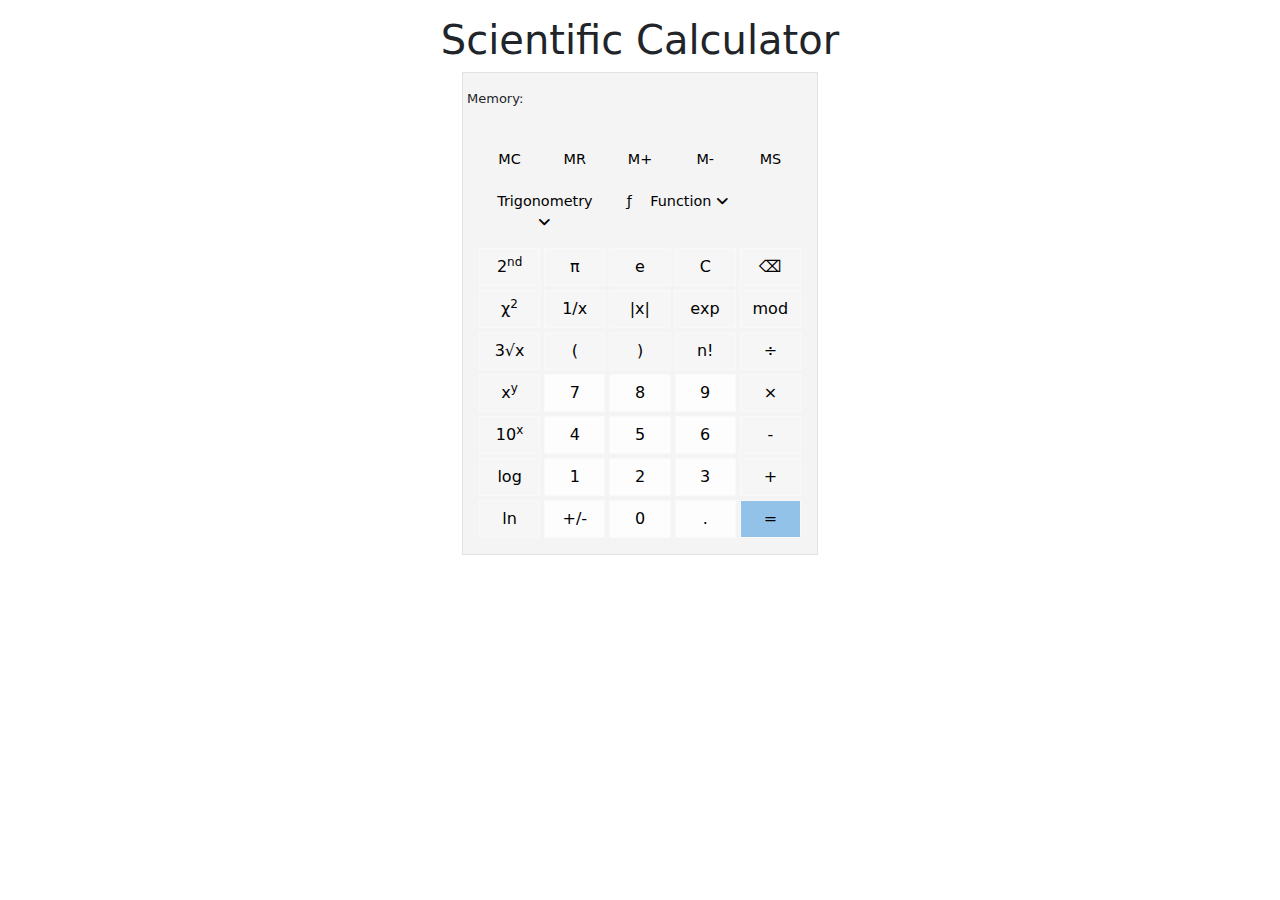
==== index.html @ affd458c "added comments" ====
<!DOCTYPE html>
<html lang="en">
  <head>
    <meta charset="UTF-8" />
    <meta name="viewport" content="width=device-width, initial-scale=1.0" />
    <title>Document</title>
    <link
      href="https://cdn.jsdelivr.net/npm/bootstrap@5.3.3/dist/css/bootstrap.min.css"
      rel="stylesheet"
      integrity="sha384-QWTKZyjpPEjISv5WaRU9OFeRpok6YctnYmDr5pNlyT2bRjXh0JMhjY6hW+ALEwIH"
      crossorigin="anonymous"
    />
    <link
      rel="stylesheet"
      href="https://cdnjs.cloudflare.com/ajax/libs/font-awesome/6.7.2/css/all.min.css"
      integrity="sha512-Evv84Mr4kqVGRNSgIGL/F/aIDqQb7xQ2vcrdIwxfjThSH8CSR7PBEakCr51Ck+w+/U6swU2Im1vVX0SVk9ABhg=="
      crossorigin="anonymous"
      referrerpolicy="no-referrer"
    />
    <link rel="stylesheet" href="style.css" />
  </head>
  <body>
    <div class="container text-center mt-3">
      <h1>Scientific Calculator</h1>
      <div class="row">
        <div class="col-12 offset-lg-4 col-lg-4">
          <div class="card bg-color border rounded-0">
            <div class="card-body">
              <div class="input-group input-group-lg">
                <div id="mem-display" class="row text-start">
                  Memory:<span id="memory"></span>
                </div>
                <input
                  id="calc-display"
                  readonly
                  type="text"
                  class="form-control bg-color rem-rad border-0 text-end"
                  aria-label="Sizing example input"
                  aria-describedby="inputGroup-sizing-lg"
                />
              </div>
              <div class="row mt-2 gx-1">
                <div class="col">
                  <button
                    type="button"
                    class="btn btn-light w-100 out-section accept"
                  >
                    MC
                  </button>
                </div>
                <div class="col">
                  <button
                    type="button"
                    class="btn btn-light w-100 out-section accept"
                  >
                    MR
                  </button>
                </div>
                <div class="col">
                  <button
                    type="button"
                    class="btn btn-light w-100 out-section accept"
                  >
                    M+
                  </button>
                </div>
                <div class="col">
                  <button
                    type="button"
                    class="btn btn-light w-100 out-section accept"
                  >
                    M-
                  </button>
                </div>
                <div class="col">
                  <button
                    type="button"
                    class="btn btn-light w-100 out-section accept"
                  >
                    MS
                  </button>
                </div>
              </div>
              <div class="row mt-2 mb-2 gx-1">
                <div class="col-5">
                  <button
                    type="button"
                    class="btn btn-light w-100 rounded-0 out-section"
                  >
                    Trigonometry <i class="fa-solid fa-angle-down rotate"></i>
                  </button>
                </div>
                <div class="col-auto">
                  <button
                    type="button"
                    class="btn btn-light w-100 rounded-0 out-section"
                  >
                    ƒ &nbsp; &nbsp;Function
                    <i class="fa-solid fa-angle-down rotate"></i>
                  </button>
                </div>
              </div>
              <div class="row gx-1">
                <div class="col">
                  <button type="button" class="btn btn-light w-100 outer-btn">
                    2<sup>nd</sup>
                  </button>
                </div>
                <div class="col">
                  <button type="button" class="btn btn-light w-100 outer-btn">
                    π
                  </button>
                </div>
                <div class="col">
                  <button type="button" class="btn btn-light w-100 outer-btn">
                    e
                  </button>
                </div>
                <div class="col">
                  <button
                    type="button"
                    class="btn btn-light w-100 outer-btn accept"
                  >
                    C
                  </button>
                </div>
                <div class="col">
                  <button
                    type="button"
                    class="btn btn-light w-100 outer-btn accept"
                  >
                    ⌫
                  </button>
                </div>
              </div>
              <div class="row mt-1 gx-1">
                <div class="col">
                  <button
                    type="button"
                    class="btn btn-light w-100 outer-btn accept"
                  >
                    χ<sup>2</sup>
                  </button>
                </div>
                <div class="col">
                  <button
                    type="button"
                    class="btn btn-light w-100 outer-btn accept"
                  >
                    1/x
                  </button>
                </div>
                <div class="col">
                  <button type="button" class="btn btn-light w-100 outer-btn">
                    |x|
                  </button>
                </div>
                <div class="col">
                  <button type="button" class="btn btn-light w-100 outer-btn">
                    exp
                  </button>
                </div>
                <div class="col">
                  <button
                    type="button"
                    class="btn btn-light w-100 outer-btn accept"
                  >
                    mod
                  </button>
                </div>
              </div>
              <div class="row mt-1 gx-1">
                <div class="col">
                  <button type="button" class="btn btn-light w-100 outer-btn">
                    3√x
                  </button>
                </div>
                <div class="col">
                  <button
                    type="button"
                    class="btn btn-light w-100 outer-btn accept"
                  >
                    (
                  </button>
                </div>
                <div class="col">
                  <button
                    type="button"
                    class="btn btn-light w-100 outer-btn accept"
                  >
                    )
                  </button>
                </div>
                <div class="col">
                  <button type="button" class="btn btn-light w-100 outer-btn">
                    n!
                  </button>
                </div>
                <div class="col">
                  <button
                    type="button"
                    class="btn btn-light w-100 outer-btn accept"
                  >
                    ÷
                  </button>
                </div>
              </div>
              <div class="row mt-1 gx-1">
                <div class="col">
                  <button type="button" class="btn btn-light w-100 outer-btn">
                    x<sup>y</sup>
                  </button>
                </div>
                <div class="col">
                  <button
                    type="button"
                    class="btn btn-light w-100 inner-btn accept"
                  >
                    7
                  </button>
                </div>
                <div class="col">
                  <button
                    type="button"
                    class="btn btn-light w-100 inner-btn accept"
                  >
                    8
                  </button>
                </div>
                <div class="col">
                  <button
                    type="button"
                    class="btn btn-light w-100 inner-btn accept"
                  >
                    9
                  </button>
                </div>
                <div class="col">
                  <button
                    type="button"
                    class="btn btn-light w-100 outer-btn accept"
                  >
                    ×
                  </button>
                </div>
              </div>
              <div class="row mt-1 gx-1">
                <div class="col">
                  <button type="button" class="btn btn-light w-100 outer-btn">
                    10<sup>x</sup>
                  </button>
                </div>
                <div class="col">
                  <button
                    type="button"
                    class="btn btn-light w-100 inner-btn accept"
                  >
                    4
                  </button>
                </div>
                <div class="col">
                  <button
                    type="button"
                    class="btn btn-light w-100 inner-btn accept"
                  >
                    5
                  </button>
                </div>
                <div class="col">
                  <button
                    type="button"
                    class="btn btn-light w-100 inner-btn accept"
                  >
                    6
                  </button>
                </div>
                <div class="col">
                  <button
                    type="button"
                    class="btn btn-light w-100 outer-btn accept"
                  >
                    -
                  </button>
                </div>
              </div>
              <div class="row mt-1 gx-1">
                <div class="col">
                  <button type="button" class="btn btn-light w-100 outer-btn">
                    log
                  </button>
                </div>
                <div class="col">
                  <button
                    type="button"
                    class="btn btn-light w-100 inner-btn accept"
                  >
                    1
                  </button>
                </div>
                <div class="col">
                  <button
                    type="button"
                    class="btn btn-light w-100 inner-btn accept"
                  >
                    2
                  </button>
                </div>
                <div class="col">
                  <button
                    type="button"
                    class="btn btn-light w-100 inner-btn accept"
                  >
                    3
                  </button>
                </div>
                <div class="col">
                  <button
                    type="button"
                    class="btn btn-light w-100 outer-btn accept"
                  >
                    +
                  </button>
                </div>
              </div>
              <div class="row mt-1 gx-1">
                <div class="col">
                  <button type="button" class="btn btn-light w-100 outer-btn">
                    ln
                  </button>
                </div>
                <div class="col">
                  <button type="button" class="btn btn-light w-100 inner-btn">
                    +/-
                  </button>
                </div>
                <div class="col">
                  <button
                    type="button"
                    class="btn btn-light w-100 inner-btn accept"
                  >
                    0
                  </button>
                </div>
                <div class="col">
                  <button
                    type="button"
                    class="btn btn-light w-100 inner-btn accept"
                  >
                    .
                  </button>
                </div>
                <div class="col">
                  <button
                    type="button"
                    id="eql-btn"
                    class="btn btn-light w-100 outer-btn accept"
                  >
                    =
                  </button>
                </div>
              </div>
            </div>
          </div>
        </div>
      </div>
    </div>
    <script
      src="https://cdn.jsdelivr.net/npm/bootstrap@5.3.3/dist/js/bootstrap.bundle.min.js"
      integrity="sha384-YvpcrYf0tY3lHB60NNkmXc5s9fDVZLESaAA55NDzOxhy9GkcIdslK1eN7N6jIeHz"
      crossorigin="anonymous"
    ></script>
    <script src="script.js"></script>
  </body>
</html>
---- style.css ----
.bg-color {
    background-color: #F5F4F4;
}


#calc-display {
    border-radius:0%;
    outline: none;
}

#mem-display{
    font-weight: 300;
    font-size: small;
}

.out-section {
    background-color: #F5F4F4;
    border-radius: 0;
    border: 0;
    font-weight: 300;
    font-size: 0.9rem;
}

.form-control:focus {
    -webkit-box-shadow: none;
    box-shadow: none;
    background-color: #F5F4F4;
  }

.outer-btn {
    background-color: #F6F6F7;
    border-radius:0;
    font-weight: 300;
}

.inner-btn {
    background-color: #FDFDFD;
    border-radius: 0;
    font-weight: 500;
}

#eql-btn {
    background-color: #92C2E8;
}
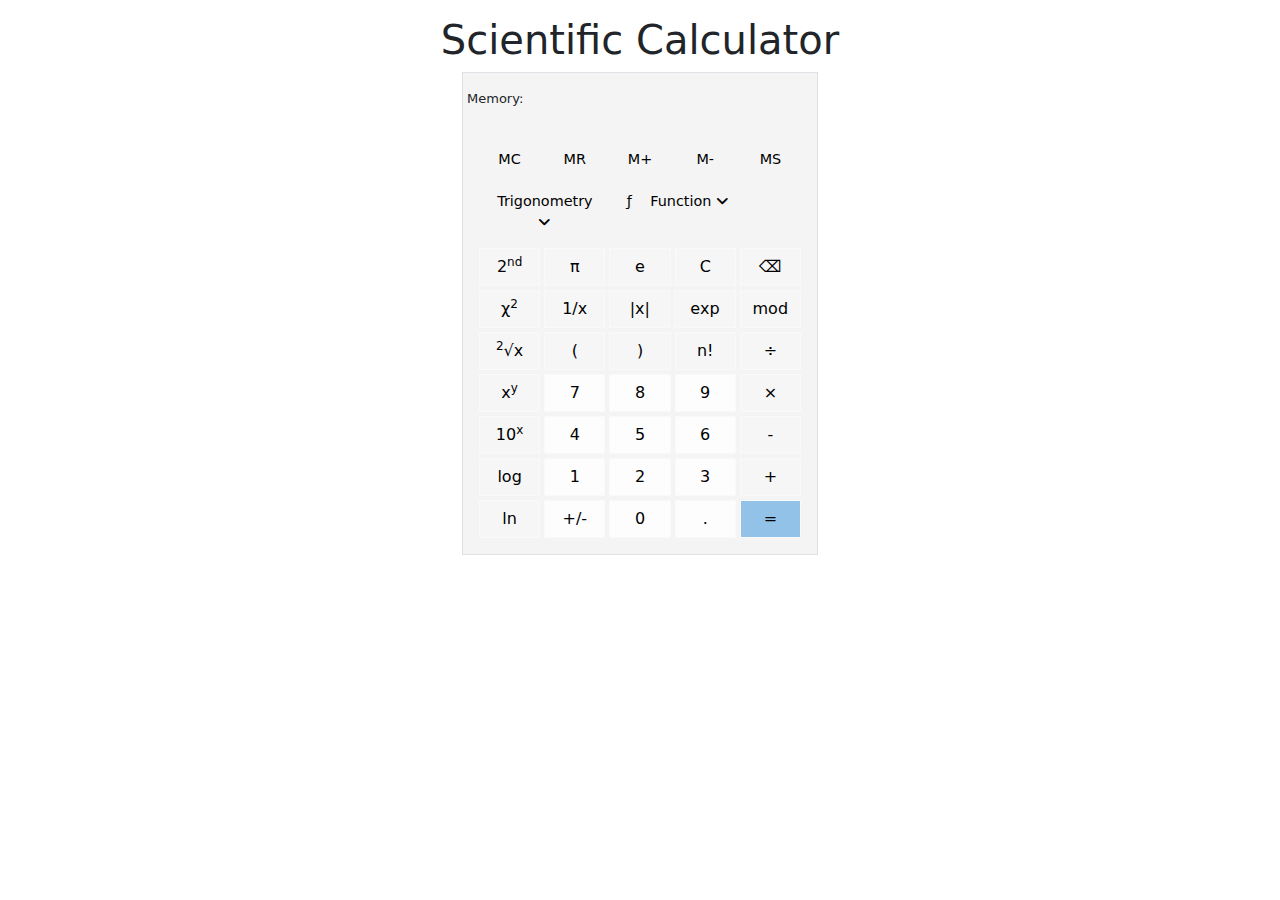
==== commit 74e5758e: "added more operations" ====
--- a/index.html
+++ b/index.html
@@ -107,12 +107,18 @@
                   </button>
                 </div>
                 <div class="col">
-                  <button type="button" class="btn btn-light w-100 outer-btn">
+                  <button
+                    type="button"
+                    class="btn btn-light w-100 outer-btn accept"
+                  >
                     π
                   </button>
                 </div>
                 <div class="col">
-                  <button type="button" class="btn btn-light w-100 outer-btn">
+                  <button
+                    type="button"
+                    class="btn btn-light w-100 outer-btn accept"
+                  >
                     e
                   </button>
                 </div>
@@ -171,8 +177,11 @@
               </div>
               <div class="row mt-1 gx-1">
                 <div class="col">
-                  <button type="button" class="btn btn-light w-100 outer-btn">
-                    3√x
+                  <button
+                    type="button"
+                    class="btn btn-light w-100 outer-btn accept"
+                  >
+                    <sup>2</sup>√x
                   </button>
                 </div>
                 <div class="col">
@@ -285,7 +294,10 @@
               </div>
               <div class="row mt-1 gx-1">
                 <div class="col">
-                  <button type="button" class="btn btn-light w-100 outer-btn">
+                  <button
+                    type="button"
+                    class="btn btn-light w-100 outer-btn accept"
+                  >
                     log
                   </button>
                 </div>
@@ -324,7 +336,10 @@
               </div>
               <div class="row mt-1 gx-1">
                 <div class="col">
-                  <button type="button" class="btn btn-light w-100 outer-btn">
+                  <button
+                    type="button"
+                    class="btn btn-light w-100 outer-btn accept"
+                  >
                     ln
                   </button>
                 </div>
